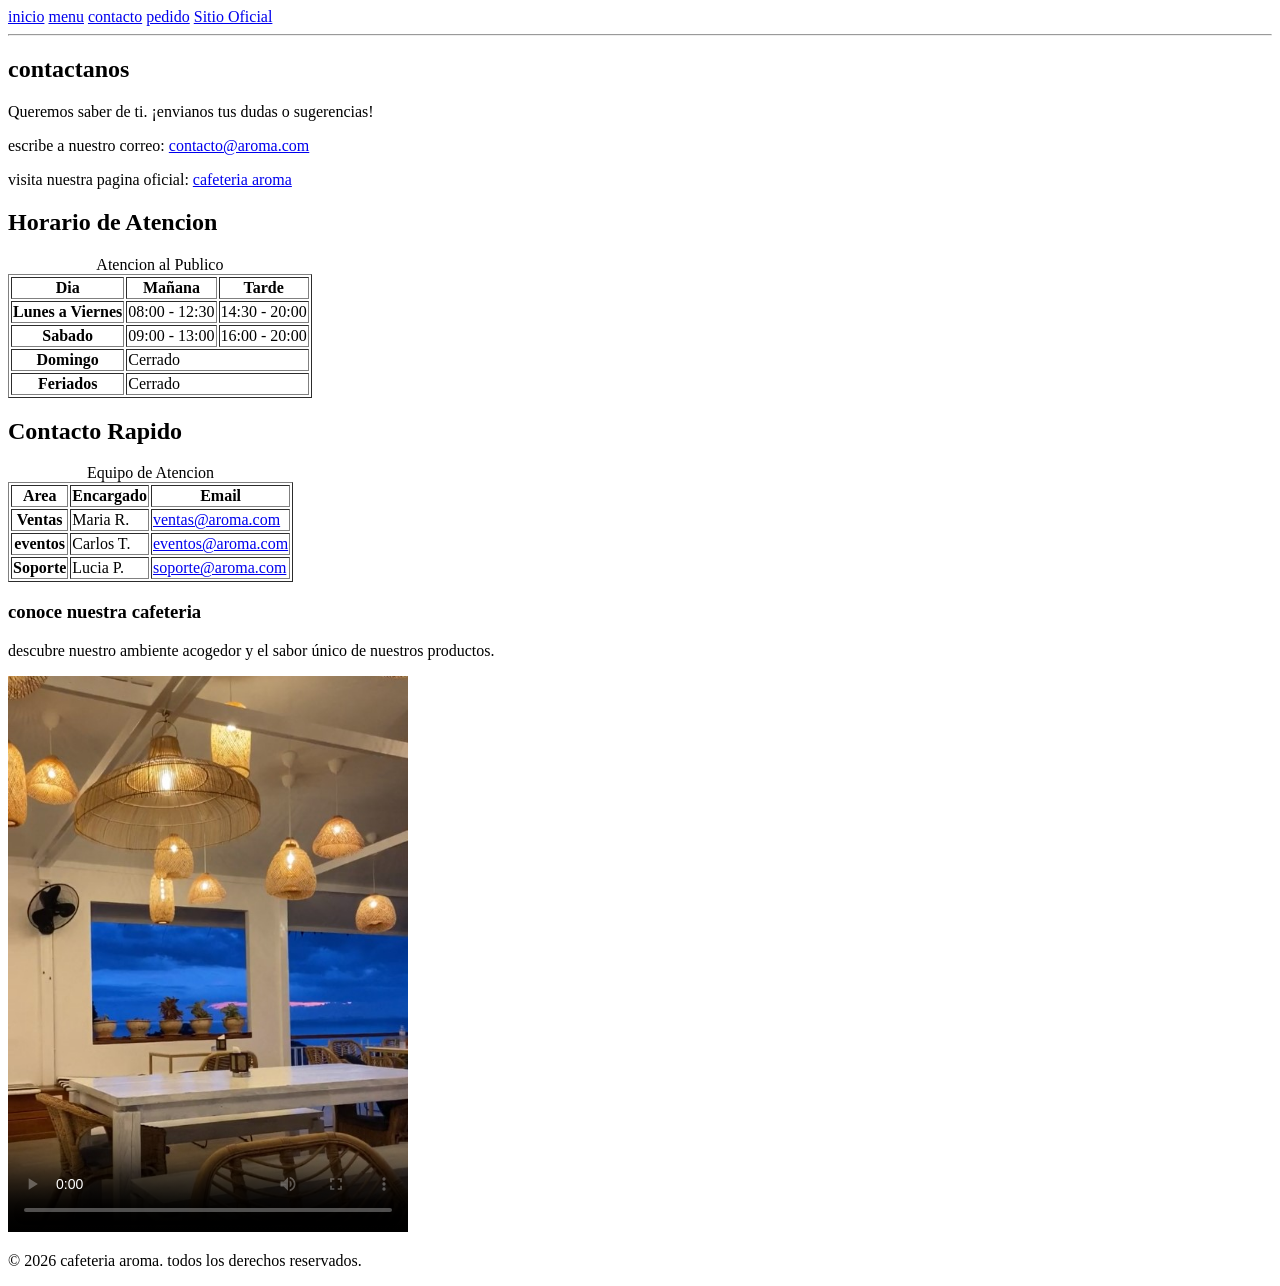
==== contacto.html @ 73f39318 "proyecto inicial cafeteria aroma" ====
<!DOCTYPE html>
<html lang="es">
    <head>
        <meta charset="UTF-8" />
        <title>contacto - cafeteria aroma</title>
    </head>
    <body>
        <header>
            <nav>
                <a href="index.html">inicio</a>
                <a href="menu.html">menu</a>
                <a href="contacto.html">contacto</a>
                <a href="pedido.html">pedido</a>
                <a href="https://cafearoma.com">Sitio Oficial</a>
            </nav>
        </header>
        <hr />

        <main>
            <section>
                <h1>contactanos</h1>
                <p>Queremos saber de ti. ¡envianos tus dudas o sugerencias!</p>
                <p>
                    escribe a nuestro correo:
                    <a href="mailto:contacto@aroma.com">contacto@aroma.com</a>
                </p>
                <p>
                    visita nuestra pagina oficial:
                    <a href="https://cafearoma.com" target="_blank" title="sitio oficial">cafeteria aroma</a>
                </p>
            </section>

            <section>
                <h2>Horario de Atencion</h2>

                <table border="1">
                    <caption>Atencion al Publico</caption>

                    <thead>
                        <tr>
                            <th scope="col">Dia</th>
                            <th scope="col">Mañana</th>
                            <th scope="col">Tarde</th>
                        </tr>
                    </thead>
                    
                    <tbody>
                        <tr>
                            <th scope="row" rowspan="1">Lunes a Viernes</th>
                            <td>08:00 - 12:30</td>
                            <td>14:30 - 20:00</td>
                        </tr>

                        <tr>
                            <th scope="row" rowspan="1">Sabado</th>
                            <td>09:00 - 13:00</td>
                            <td>16:00 - 20:00</td>
                        </tr>

                        <tr>
                            <th scope="row" rowspan="1">Domingo</th>
                            <td colspan="2">Cerrado</td>
                        </tr>

                        <tr>
                            <th scope="row" rowspan="1">Feriados</th>
                            <td colspan="2">Cerrado</td>
                        </tr>
                    </tbody>
                </table>
            </section>

            <section>
                <h2>Contacto Rapido</h2>
                <table border="1">
                    <caption>Equipo de Atencion</caption>
                    <thead>
                        <tr>
                            <th scope="col">Area</th>
                            <th scope="col">Encargado</th>
                            <th scope="col">Email</th>
                        </tr>
                    </thead>

                    <tbody>
                        <tr>
                            <th scope="row">Ventas</th>
                            <td>Maria R.</td>
                            <td><a href="mailto:ventas@aroma.com">ventas@aroma.com</a></td>
                        </tr>

                        <tr>
                            <th scope="row">eventos</th>
                            <td>Carlos T.</td>
                            <td><a href="mailto:eventos@aroma.com">eventos@aroma.com</a></td>
                        </tr>

                        <tr>
                            <th scope="row">Soporte</th>
                            <td>Lucia P.</td>
                            <td><a href="mailto:soporte@aroma.com">soporte@aroma.com</a></td>
                        </tr>
                    </tbody>
                </table>
            </section>

        </main>

        <!-- video de presentacion de la cafeteria -->

        <h3>conoce nuestra cafeteria</h3>
        <p>descubre nuestro ambiente acogedor y el sabor único de nuestros productos.</p>
        <video width="400px" controls poster="img/preview.jpg" controlslist="nodownload">
            <source src="video/recorrido-cafeteria.mp4" type="video/mp4"/>
            tu navegador no puede reproducir este video.
        </video> 
        

        <footer>
            <p>&copy; 2026 cafeteria aroma. todos los derechos reservados.</p>
        </footer>
    </body>
</html>
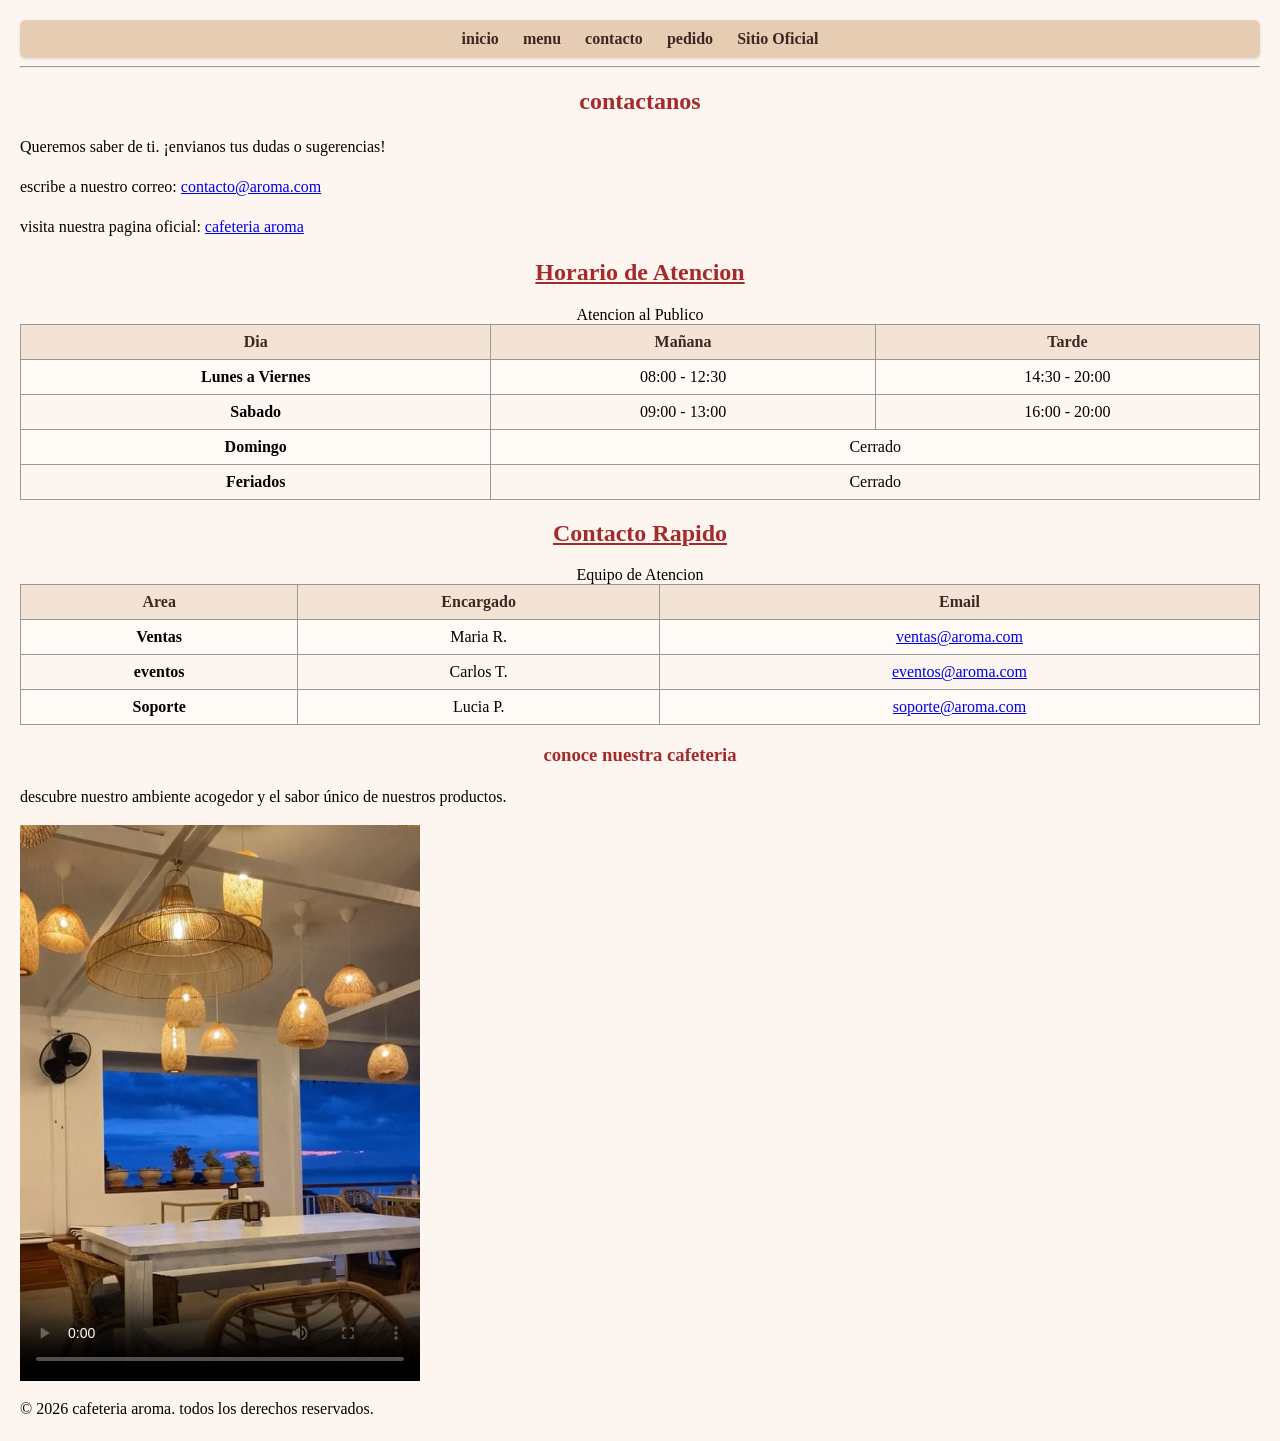
==== commit c08419c5: "termine la P1" ====
--- a/contacto.html
+++ b/contacto.html
@@ -4,6 +4,11 @@
     <head>
         <meta charset="UTF-8" />
         <title>contacto - cafeteria aroma</title>
+
+        <link rel="stylesheet" href="css/styles.css"/>
+        <!-- Hoja de estilos para impresión -->
+        <link rel="stylesheet" href="css/print.css" media="print" />
+        
     </head>
     <body>
         <header>
--- a/css/styles.css
+++ b/css/styles.css
@@ -0,0 +1,150 @@
+
+/* 1. estilo general */
+
+body {
+    fort-family: arial,sans-serif;
+    background-color: #fdf6f0;
+    margin: 20px;
+}
+
+/* 2. encabezados */
+
+h1,h2,h3 {
+  color:brown;
+  text-align: center;
+}
+
+/* 3. tablas */
+
+table {
+   border-collapse: collapse;
+   width: 100% 
+}
+table {
+   border-collapse: collapse;
+   width: 100% 
+}
+th,td {
+    border: 1px solid #999;
+    padding: 8px;
+    text-align: center;
+}
+
+/* 4. navegacion */
+
+nav {
+    background-color: #e6ccb2;
+    padding: 10px;
+    text-align: center;
+}
+nav a {
+    margin: 0 10px;
+    text-decoration: none;
+    color: #3e2723;
+    font-weight: bold;
+}
+nav a:hover {
+    color: #ff5722;   
+      /* cambia de color al pasar el mouse */
+}
+
+/* 5. parrafos */
+
+p {
+    font-size: 16px;
+    line-height: 1.5;
+}
+
+/* mergen vertical suave entre secciones dentro de main */
+
+main >section{
+    margin: 18px 0;
+}
+
+/* separacion para aside (bloque lateral) */
+
+aside {
+    margin: 16px 0 ;
+    padding: 10px;
+    background:#fff8f1;
+    border:1px solid #e1c8ad;
+    border-radius: 6px;
+}
+
+/* encabezados de tabla resaltados  */
+
+
+thead th {
+    background: #f2e3d4;
+    color: #3e2723;
+}
+
+/* pie de tabla con estilo sueave */
+
+tfoot td {
+    background: #fbefe3;
+    font-style: italic;
+}
+
+/* zebra striping para filas del cuerpo (legibilidad) */
+
+tbody tr:nth-child(odd){
+    background:#fffaf5;
+}
+
+/* estado de enlaces(global) */
+
+a:visited{opacity: 0.95;}
+a:active{transform:scale(0.98);}
+
+/* enlaces dentro de listas (enlaces utiles) */
+
+aside ul li a {
+    display: inline-block;
+    padding: 2px 4px;
+    border-radius: 4px;
+}
+aside ul li a:hover {
+    background: #ffe2c9;
+}
+
+/* formularios */
+
+fieldset {border: 1px solid #d7bfa7; padding: 10px; border-radius: 6px;}
+legend{font-weight: bold; color: #5a3825;}
+
+label { display: inline-block; margin: 6px 0 4px; }
+
+input, select, textarea, button {
+    font: inherit;
+    padding: 6px 8px;
+    border: 1px solid #c7b29a;
+    border-radius: 4px;
+}
+
+button {
+    background: brown;
+    color: #fff;
+    border: none;
+    cursor: pointer;
+}
+
+button:hover { opacity: 0.9; }
+
+/* Imágenes y video adaptables */
+
+img, video {
+    max-width: 100%;
+    height: auto;
+    display: block;
+}    
+
+/* Contenedor nav: sombra ligera y bordes redondeados */
+
+nav{
+    border-radius: 6px;
+    box-shadow: 0 1px 3px rgba(62, 39, 35, 0.15);
+}
+
+main > section > h2 { text-decoration: underline; }
+
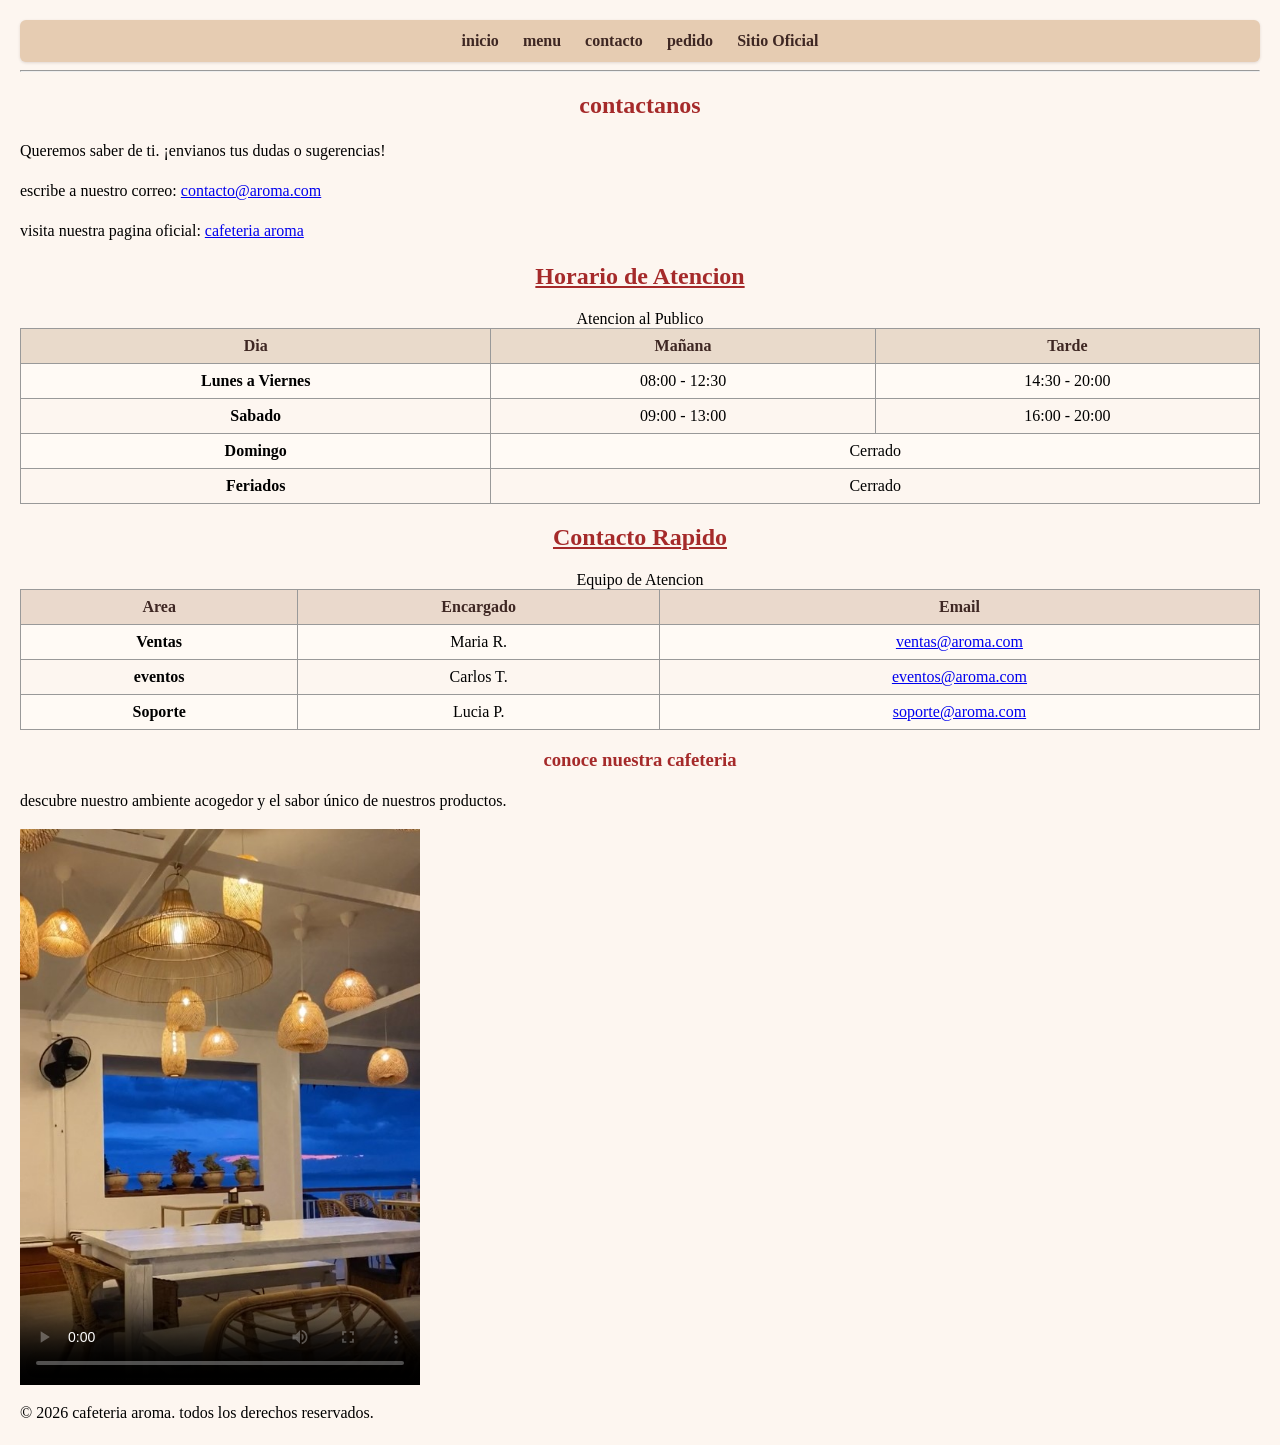
==== commit 45705897: "pactica 2 la mitad" ====
--- a/contacto.html
+++ b/contacto.html
@@ -39,7 +39,7 @@
             <section>
                 <h2>Horario de Atencion</h2>
 
-                <table border="1">
+                <table class="tabla-horarios" border="1">
                     <caption>Atencion al Publico</caption>
 
                     <thead>
@@ -78,7 +78,7 @@
 
             <section>
                 <h2>Contacto Rapido</h2>
-                <table border="1">
+                <table class="tabla-equipo" border="1">
                     <caption>Equipo de Atencion</caption>
                     <thead>
                         <tr>
--- a/css/styles.css
+++ b/css/styles.css
@@ -148,3 +148,103 @@
 
 main > section > h2 { text-decoration: underline; }
 
+/* Etiqueta + descendente: enlaces dentro de la navegación */
+
+nav a {
+/* ya tienes reglas; agregamos una sutil separación vertical en móviles */
+  line-height: 1.4;
+}
+
+/* Título de bienvenida específico en index.html */
+
+#titulo-bienvenida {
+    letter-spacing: 0.5px;
+    margin-bottom: 10px;
+}
+
+/* Promoción destacada (index.html) */
+
+.promo {
+    background: #ffe8d6;
+    border: 1px dashed brown;
+    padding: 10px;
+    border-radius: 6px;
+    display: inline-block;
+}
+
+/* Sección de precios (menu.html) */
+
+.seccion-precios > h2 {
+    text-decoration: underline;
+    /* descendente directo */
+}
+
+/* Tablas específicas */
+
+.tabla-compacta th, .tabla-compacta td {
+    padding: 6px;
+   /* un poco más compacto que el general */
+}
+
+/* Tabla de menú (menu.html) */
+
+.tabla-menu thead th { background: #f2e3d4; color: #3e2723; }
+
+.tabla-menu tbody tr:nth-child(odd) { background: #fffaf5; }
+
+/* Tabla de desayunos (menu.html) */
+
+.tabla-desayunos thead th { background: #efe1d6; }
+.tabla-desayunos tfoot td { background: #fbefe3; font-style: italic; }
+
+/* Tablas de contacto (contacto.html) */
+
+.tabla-horarios thead th { background: #e9dacb; }
+.tabla-equipo thead th { background: #ead9cc; }
+
+/* Todo lo que ocurra dentro del formulario de pedido */
+
+.form-pedido fieldset {
+    border: 1px solid #cdb8a8;
+    padding: 10px;
+    border-radius: 6px;
+    margin-bottom: 10px;
+}
+.form-pedido legend { 
+    color: brown;
+    font-weight: bold;
+}
+
+/* Input/Select/Textarea dentro del formulario */
+
+.form-pedido label {
+    display: inline-block;
+    margin: 6px 0 4px;
+}
+.form-pedido input,
+.form-pedido select,
+.form-pedido textarea {
+    font: inherit;
+    padding: 6px 8px;
+    border: 1px solid #bfa995;
+    border-radius: 4px;
+}
+
+/* Botones reutilizables */
+
+.btn {
+    font: inherit;
+    padding: 8px 12px;
+    border-radius: 4px;
+    border: none;
+    cursor: pointer;
+}
+.btn-primario {
+    background: brown; color: #fff;
+}    
+.btn-secundario {
+    background: #d7ccc8; color: #3e2723;
+}
+.btn:hover { opacity: 0.9; }    
+
+
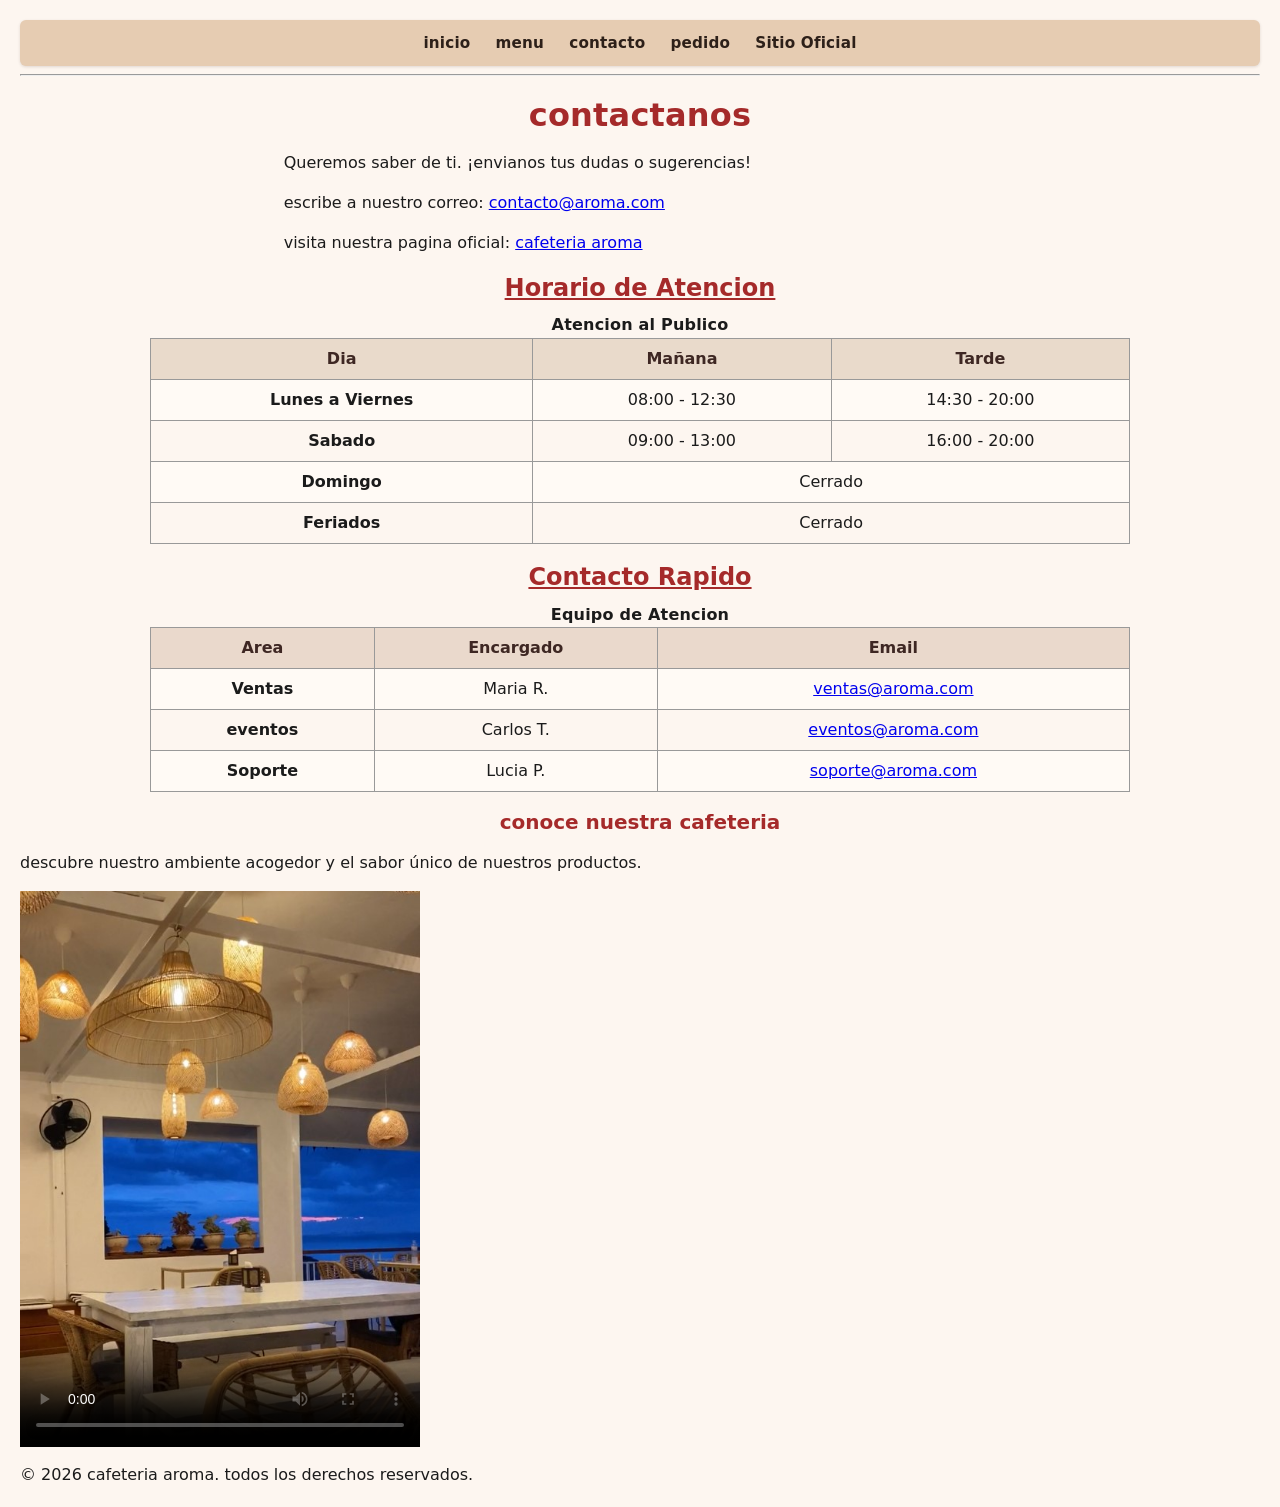
==== commit 51841713: "practica12 terminado la parte de guia" ====
--- a/contacto.html
+++ b/contacto.html
@@ -1,129 +1,152 @@
+<!doctype html>
+<html lang="es">
+  <head>
+    <meta name="author" content="elmer" />
+    <meta name="copyright" content="© 2026 Cafeteria Aroma" />
+    <meta charset="UTF-8" />
 
-<!DOCTYPE html>
-<html lang="es">
-    <head>
-        <meta charset="UTF-8" />
-        <title>contacto - cafeteria aroma</title>
+    <link
+      rel="stylesheet"
+      href="https://fonts.googleapis.com/css2?family=Inter:wght@400;600&family=Poppins:wg
+         ht@600;800&display=swap"
+    />
 
-        <link rel="stylesheet" href="css/styles.css"/>
-        <!-- Hoja de estilos para impresión -->
-        <link rel="stylesheet" href="css/print.css" media="print" />
-        
-    </head>
-    <body>
-        <header>
-            <nav>
-                <a href="index.html">inicio</a>
-                <a href="menu.html">menu</a>
-                <a href="contacto.html">contacto</a>
-                <a href="pedido.html">pedido</a>
-                <a href="https://cafearoma.com">Sitio Oficial</a>
-            </nav>
-        </header>
-        <hr />
+    <meta name="viewport" content="width=device-width, initial-scale=1.0" />
+    <meta
+      name="description"
+      content="Bienvenidos a la Cafetería Aroma, café de especialidad y repostería artesanal en Cochabamba."
+    />
+    <title>Cafeteria Aroma</title>
 
-        <main>
-            <section>
-                <h1>contactanos</h1>
-                <p>Queremos saber de ti. ¡envianos tus dudas o sugerencias!</p>
-                <p>
-                    escribe a nuestro correo:
-                    <a href="mailto:contacto@aroma.com">contacto@aroma.com</a>
-                </p>
-                <p>
-                    visita nuestra pagina oficial:
-                    <a href="https://cafearoma.com" target="_blank" title="sitio oficial">cafeteria aroma</a>
-                </p>
-            </section>
+    <link rel="stylesheet" href="css/styles.css" />
+    <!-- Hoja de estilos para impresión -->
+    <link rel="stylesheet" href="css/print.css" media="print" />
+  </head>
+  <body>
+    <header>
+      <nav>
+        <a href="index.html">inicio</a>
+        <a href="menu.html">menu</a>
+        <a href="contacto.html">contacto</a>
+        <a href="pedido.html">pedido</a>
+        <a href="https://cafearoma.com">Sitio Oficial</a>
+      </nav>
+    </header>
+    <hr />
 
-            <section>
-                <h2>Horario de Atencion</h2>
+    <main>
+      <section>
+        <h1>contactanos</h1>
+        <p>Queremos saber de ti. ¡envianos tus dudas o sugerencias!</p>
+        <p>
+          escribe a nuestro correo:
+          <a href="mailto:contacto@aroma.com">contacto@aroma.com</a>
+        </p>
+        <p>
+          visita nuestra pagina oficial:
+          <a href="https://cafearoma.com" target="_blank" title="sitio oficial"
+            >cafeteria aroma</a
+          >
+        </p>
+      </section>
 
-                <table class="tabla-horarios" border="1">
-                    <caption>Atencion al Publico</caption>
+      <section>
+        <h2>Horario de Atencion</h2>
 
-                    <thead>
-                        <tr>
-                            <th scope="col">Dia</th>
-                            <th scope="col">Mañana</th>
-                            <th scope="col">Tarde</th>
-                        </tr>
-                    </thead>
-                    
-                    <tbody>
-                        <tr>
-                            <th scope="row" rowspan="1">Lunes a Viernes</th>
-                            <td>08:00 - 12:30</td>
-                            <td>14:30 - 20:00</td>
-                        </tr>
+        <table class="tabla-horarios" border="1">
+          <caption>
+            Atencion al Publico
+          </caption>
 
-                        <tr>
-                            <th scope="row" rowspan="1">Sabado</th>
-                            <td>09:00 - 13:00</td>
-                            <td>16:00 - 20:00</td>
-                        </tr>
+          <thead>
+            <tr>
+              <th scope="col">Dia</th>
+              <th scope="col">Mañana</th>
+              <th scope="col">Tarde</th>
+            </tr>
+          </thead>
 
-                        <tr>
-                            <th scope="row" rowspan="1">Domingo</th>
-                            <td colspan="2">Cerrado</td>
-                        </tr>
+          <tbody>
+            <tr>
+              <th scope="row" rowspan="1">Lunes a Viernes</th>
+              <td>08:00 - 12:30</td>
+              <td>14:30 - 20:00</td>
+            </tr>
 
-                        <tr>
-                            <th scope="row" rowspan="1">Feriados</th>
-                            <td colspan="2">Cerrado</td>
-                        </tr>
-                    </tbody>
-                </table>
-            </section>
+            <tr>
+              <th scope="row" rowspan="1">Sabado</th>
+              <td>09:00 - 13:00</td>
+              <td>16:00 - 20:00</td>
+            </tr>
 
-            <section>
-                <h2>Contacto Rapido</h2>
-                <table class="tabla-equipo" border="1">
-                    <caption>Equipo de Atencion</caption>
-                    <thead>
-                        <tr>
-                            <th scope="col">Area</th>
-                            <th scope="col">Encargado</th>
-                            <th scope="col">Email</th>
-                        </tr>
-                    </thead>
+            <tr>
+              <th scope="row" rowspan="1">Domingo</th>
+              <td colspan="2">Cerrado</td>
+            </tr>
 
-                    <tbody>
-                        <tr>
-                            <th scope="row">Ventas</th>
-                            <td>Maria R.</td>
-                            <td><a href="mailto:ventas@aroma.com">ventas@aroma.com</a></td>
-                        </tr>
+            <tr>
+              <th scope="row" rowspan="1">Feriados</th>
+              <td colspan="2">Cerrado</td>
+            </tr>
+          </tbody>
+        </table>
+      </section>
 
-                        <tr>
-                            <th scope="row">eventos</th>
-                            <td>Carlos T.</td>
-                            <td><a href="mailto:eventos@aroma.com">eventos@aroma.com</a></td>
-                        </tr>
+      <section>
+        <h2>Contacto Rapido</h2>
+        <table class="tabla-equipo" border="1">
+          <caption>
+            Equipo de Atencion
+          </caption>
+          <thead>
+            <tr>
+              <th scope="col">Area</th>
+              <th scope="col">Encargado</th>
+              <th scope="col">Email</th>
+            </tr>
+          </thead>
 
-                        <tr>
-                            <th scope="row">Soporte</th>
-                            <td>Lucia P.</td>
-                            <td><a href="mailto:soporte@aroma.com">soporte@aroma.com</a></td>
-                        </tr>
-                    </tbody>
-                </table>
-            </section>
+          <tbody>
+            <tr>
+              <th scope="row">Ventas</th>
+              <td>Maria R.</td>
+              <td><a href="mailto:ventas@aroma.com">ventas@aroma.com</a></td>
+            </tr>
 
-        </main>
+            <tr>
+              <th scope="row">eventos</th>
+              <td>Carlos T.</td>
+              <td><a href="mailto:eventos@aroma.com">eventos@aroma.com</a></td>
+            </tr>
 
-        <!-- video de presentacion de la cafeteria -->
+            <tr>
+              <th scope="row">Soporte</th>
+              <td>Lucia P.</td>
+              <td><a href="mailto:soporte@aroma.com">soporte@aroma.com</a></td>
+            </tr>
+          </tbody>
+        </table>
+      </section>
+    </main>
 
-        <h3>conoce nuestra cafeteria</h3>
-        <p>descubre nuestro ambiente acogedor y el sabor único de nuestros productos.</p>
-        <video width="400px" controls poster="img/preview.jpg" controlslist="nodownload">
-            <source src="video/recorrido-cafeteria.mp4" type="video/mp4"/>
-            tu navegador no puede reproducir este video.
-        </video> 
-        
+    <!-- video de presentacion de la cafeteria -->
 
-        <footer>
-            <p>&copy; 2026 cafeteria aroma. todos los derechos reservados.</p>
-        </footer>
-    </body>
+    <h3>conoce nuestra cafeteria</h3>
+    <p>
+      descubre nuestro ambiente acogedor y el sabor único de nuestros productos.
+    </p>
+    <video
+      width="400px"
+      controls
+      poster="img/preview.jpg"
+      controlslist="nodownload"
+    >
+      <source src="video/recorrido-cafeteria.mp4" type="video/mp4" />
+      tu navegador no puede reproducir este video.
+    </video>
+
+    <footer>
+      <p>&copy; 2026 cafeteria aroma. todos los derechos reservados.</p>
+    </footer>
+  </body>
 </html>
--- a/css/styles.css
+++ b/css/styles.css
@@ -1,250 +1,565 @@
+/* Asegura que padding y border se incluyan en el ancho/alto */
+
+* {
+  box-sizing: border-box;
+}
 
 /* 1. estilo general */
 
 body {
-    fort-family: arial,sans-serif;
-    background-color: #fdf6f0;
-    margin: 20px;
+  font-family: arial, sans-serif;
+  background-color: #fdf6f0;
+  margin: 20px;
 }
 
 /* 2. encabezados */
 
-h1,h2,h3 {
-  color:brown;
+h1,
+h2,
+h3 {
+  color: brown;
   text-align: center;
 }
 
 /* 3. tablas */
 
 table {
-   border-collapse: collapse;
-   width: 100% 
+  border-collapse: collapse;
+  width: 100%;
 }
 table {
-   border-collapse: collapse;
-   width: 100% 
-}
-th,td {
-    border: 1px solid #999;
-    padding: 8px;
-    text-align: center;
+  border-collapse: collapse;
+  width: 100%;
+}
+th,
+td {
+  border: 1px solid #999;
+  padding: 8px;
+  text-align: center;
 }
 
 /* 4. navegacion */
 
 nav {
-    background-color: #e6ccb2;
-    padding: 10px;
-    text-align: center;
+  background-color: #e6ccb2;
+  padding: 10px;
+  text-align: center;
 }
 nav a {
-    margin: 0 10px;
-    text-decoration: none;
-    color: #3e2723;
-    font-weight: bold;
+  margin: 0 10px;
+  text-decoration: none;
+  color: #3e2723;
+  font-weight: bold;
 }
 nav a:hover {
-    color: #ff5722;   
-      /* cambia de color al pasar el mouse */
+  color: #ff5722;
+  /* cambia de color al pasar el mouse */
 }
 
 /* 5. parrafos */
 
 p {
-    font-size: 16px;
-    line-height: 1.5;
+  font-size: 16px;
+  line-height: 1.5;
 }
 
 /* mergen vertical suave entre secciones dentro de main */
 
-main >section{
-    margin: 18px 0;
+main > section {
+  margin: 18px 0;
 }
 
 /* separacion para aside (bloque lateral) */
 
 aside {
-    margin: 16px 0 ;
-    padding: 10px;
-    background:#fff8f1;
-    border:1px solid #e1c8ad;
-    border-radius: 6px;
+  margin: 16px 0;
+  padding: 10px;
+  background: #fff8f1;
+  border: 1px solid #e1c8ad;
+  border-radius: 6px;
 }
 
 /* encabezados de tabla resaltados  */
 
-
 thead th {
-    background: #f2e3d4;
-    color: #3e2723;
+  background: #f2e3d4;
+  color: #3e2723;
 }
 
 /* pie de tabla con estilo sueave */
 
 tfoot td {
-    background: #fbefe3;
-    font-style: italic;
+  background: #fbefe3;
+  font-style: italic;
 }
 
 /* zebra striping para filas del cuerpo (legibilidad) */
 
-tbody tr:nth-child(odd){
-    background:#fffaf5;
+tbody tr:nth-child(odd) {
+  background: #fffaf5;
 }
 
 /* estado de enlaces(global) */
 
-a:visited{opacity: 0.95;}
-a:active{transform:scale(0.98);}
+a:visited {
+  opacity: 0.95;
+}
+a:active {
+  transform: scale(0.98);
+}
 
 /* enlaces dentro de listas (enlaces utiles) */
 
 aside ul li a {
-    display: inline-block;
-    padding: 2px 4px;
-    border-radius: 4px;
+  display: inline-block;
+  padding: 2px 4px;
+  border-radius: 4px;
 }
 aside ul li a:hover {
-    background: #ffe2c9;
+  background: #ffe2c9;
 }
 
 /* formularios */
 
-fieldset {border: 1px solid #d7bfa7; padding: 10px; border-radius: 6px;}
-legend{font-weight: bold; color: #5a3825;}
-
-label { display: inline-block; margin: 6px 0 4px; }
-
-input, select, textarea, button {
-    font: inherit;
-    padding: 6px 8px;
-    border: 1px solid #c7b29a;
-    border-radius: 4px;
-}
-
+fieldset {
+  border: 1px solid #d7bfa7;
+  padding: 10px;
+  border-radius: 6px;
+}
+legend {
+  font-weight: bold;
+  color: #5a3825;
+}
+
+label {
+  display: inline-block;
+  margin: 6px 0 4px;
+}
+
+input,
+select,
+textarea,
 button {
-    background: brown;
-    color: #fff;
-    border: none;
-    cursor: pointer;
-}
-
-button:hover { opacity: 0.9; }
+  font: inherit;
+  padding: 6px 8px;
+  border: 1px solid #c7b29a;
+  border-radius: 4px;
+}
+
+button {
+  background: brown;
+  color: #fff;
+  border: none;
+  cursor: pointer;
+}
+
+button:hover {
+  opacity: 0.9;
+}
 
 /* Imágenes y video adaptables */
 
-img, video {
-    max-width: 100%;
-    height: auto;
-    display: block;
-}    
+img,
+video {
+  max-width: 100%;
+  height: auto;
+  display: block;
+}
 
 /* Contenedor nav: sombra ligera y bordes redondeados */
 
-nav{
-    border-radius: 6px;
-    box-shadow: 0 1px 3px rgba(62, 39, 35, 0.15);
-}
-
-main > section > h2 { text-decoration: underline; }
+nav {
+  border-radius: 6px;
+  box-shadow: 0 1px 3px rgba(62, 39, 35, 0.15);
+}
+
+main > section > h2 {
+  text-decoration: underline;
+}
 
 /* Etiqueta + descendente: enlaces dentro de la navegación */
 
 nav a {
-/* ya tienes reglas; agregamos una sutil separación vertical en móviles */
+  /* ya tienes reglas; agregamos una sutil separación vertical en móviles */
   line-height: 1.4;
 }
 
 /* Título de bienvenida específico en index.html */
 
 #titulo-bienvenida {
-    letter-spacing: 0.5px;
-    margin-bottom: 10px;
+  letter-spacing: 0.5px;
+  margin-bottom: 10px;
 }
 
 /* Promoción destacada (index.html) */
 
 .promo {
-    background: #ffe8d6;
-    border: 1px dashed brown;
-    padding: 10px;
-    border-radius: 6px;
-    display: inline-block;
+  background: #ffe8d6;
+  border: 1px dashed brown;
+  padding: 10px;
+  border-radius: 6px;
+  display: inline-block;
 }
 
 /* Sección de precios (menu.html) */
 
 .seccion-precios > h2 {
-    text-decoration: underline;
-    /* descendente directo */
+  text-decoration: underline;
+  /* descendente directo */
 }
 
 /* Tablas específicas */
 
-.tabla-compacta th, .tabla-compacta td {
-    padding: 6px;
-   /* un poco más compacto que el general */
+.tabla-compacta th,
+.tabla-compacta td {
+  padding: 6px;
+  /* un poco más compacto que el general */
 }
 
 /* Tabla de menú (menu.html) */
 
-.tabla-menu thead th { background: #f2e3d4; color: #3e2723; }
-
-.tabla-menu tbody tr:nth-child(odd) { background: #fffaf5; }
+.tabla-menu thead th {
+  background: #f2e3d4;
+  color: #3e2723;
+}
+
+.tabla-menu tbody tr:nth-child(odd) {
+  background: #fffaf5;
+}
 
 /* Tabla de desayunos (menu.html) */
 
-.tabla-desayunos thead th { background: #efe1d6; }
-.tabla-desayunos tfoot td { background: #fbefe3; font-style: italic; }
+.tabla-desayunos thead th {
+  background: #efe1d6;
+}
+.tabla-desayunos tfoot td {
+  background: #fbefe3;
+  font-style: italic;
+}
 
 /* Tablas de contacto (contacto.html) */
 
-.tabla-horarios thead th { background: #e9dacb; }
-.tabla-equipo thead th { background: #ead9cc; }
+.tabla-horarios thead th {
+  background: #e9dacb;
+}
+.tabla-equipo thead th {
+  background: #ead9cc;
+}
 
 /* Todo lo que ocurra dentro del formulario de pedido */
 
 .form-pedido fieldset {
-    border: 1px solid #cdb8a8;
-    padding: 10px;
-    border-radius: 6px;
-    margin-bottom: 10px;
-}
-.form-pedido legend { 
-    color: brown;
-    font-weight: bold;
+  border: 1px solid #cdb8a8;
+  padding: 10px;
+  border-radius: 6px;
+  margin-bottom: 10px;
+}
+.form-pedido legend {
+  color: brown;
+  font-weight: bold;
 }
 
 /* Input/Select/Textarea dentro del formulario */
 
 .form-pedido label {
-    display: inline-block;
-    margin: 6px 0 4px;
+  display: inline-block;
+  margin: 6px 0 4px;
 }
 .form-pedido input,
 .form-pedido select,
 .form-pedido textarea {
-    font: inherit;
-    padding: 6px 8px;
-    border: 1px solid #bfa995;
-    border-radius: 4px;
+  font: inherit;
+  padding: 6px 8px;
+  border: 1px solid #bfa995;
+  border-radius: 4px;
 }
 
 /* Botones reutilizables */
 
 .btn {
-    font: inherit;
-    padding: 8px 12px;
-    border-radius: 4px;
-    border: none;
-    cursor: pointer;
+  font: inherit;
+  padding: 8px 12px;
+  border-radius: 4px;
+  border: none;
+  cursor: pointer;
 }
 .btn-primario {
-    background: brown; color: #fff;
-}    
+  background: brown;
+  color: #fff;
+}
 .btn-secundario {
-    background: #d7ccc8; color: #3e2723;
-}
-.btn:hover { opacity: 0.9; }    
-
-
+  background: #d7ccc8;
+  color: #3e2723;
+}
+
+.btn:hover {
+  opacity: 0.9;
+}
+
+/* regla genreral para enlaces del nav */
+
+nav a {
+  color: #3e2723;
+}
+
+/* regla mas especifica: solo el primer enlace dentro de nav */
+
+nav a :first-child {
+  color: #5a3825;
+  font-weight: 900;
+}
+
+/* Caja visual para secciones de menu */
+
+.seccion-menu-lista {
+  background: #fff8f1;
+  border: 1px solid #e1c8ad;
+  border-radius: 6px;
+  padding: 10px;
+  margin: 14px 0;
+}
+
+/* Limitar ancho máximo del contenido principal (mejora lectura) */
+
+main {
+  max-width: 980px;
+  margin: 0 auto;
+}
+
+.destacado {
+  background: #fff8f1;
+  border-left: 4px solid brown;
+  padding: 10px;
+}
+
+#glosario {
+  color: #4e342e;
+  background: #f3e5ab;
+  padding: 6px;
+  border-radius: 4px;
+}
+
+.tabla-menu,
+.tabla-desayunos {
+  box-shadow: 0 2px 4px rgba(0, 0, 0, 0.1);
+}
+
+.form-pedido label {
+  font-weight: bold;
+  color: #5a3825;
+}
+
+aside ul li a {
+  display: block;
+  padding: 4px;
+  border-bottom: 1px dotted #c7b29a;
+}
+aside ul li a:hover {
+  background: #4dada7;
+}
+
+/* Caja de prueba */
+
+.caja {
+  width: 200px;
+  /* height: 120px; */
+  background-color: #ffe0b2;
+  /* color de fondo suave */
+
+  padding: 20px;
+  /* espacio interno */
+
+  border: 3px solid brown;
+  /* borde visible */
+
+  margin: 15px;
+  /* espacio externo */
+}
+
+.caja-margen {
+  background-color: #c8e6c9;
+  border: 2px solid green;
+  padding: 15px;
+  margin: 50px;
+
+  /* width: 200px; */
+}
+
+.caja-borde {
+  background-color: #bbdefb;
+  padding: 20px;
+  /* borde con guiones */
+  border: 5px dashed blue;
+  margin: 10px;
+}
+
+.caja-1 {
+  width: 200px;
+  box-sizing: content-box;
+  padding: 30px;
+  border: 5px solid;
+}
+
+.caja-2 {
+  width: 200px;
+  box-sizing: border-box;
+  padding: 30px;
+  border: 5px solid;
+}
+
+/* TIPOGRAFÍA BASE AROMA */
+/* Si agregaste Google Fonts */
+
+:root {
+  /* Escala tipográfica */
+
+  /* párrafos */
+  --fs-base: 16px;
+  /* notas, pie */
+  --fs-sm: 14px;
+  --fs-h3: 20px;
+  --fs-h2: 24px;
+  --fs-h1: 32px;
+
+  /* Pilas tipográficas */
+
+  --font-body:
+    "Inter", system-ui, -apple-system, "Segoe UI", Roboto, "Helvetica Neue",
+    Arial, sans-serif;
+  --font-heading:
+    "Poppins", system-ui, -apple-system, "Segoe UI", Roboto, "Helvetica Neue",
+    Arial, sans-serif;
+}
+
+/* Si NO agregaste Google Fonts, usa esta pila “local”: */
+
+:root {
+  --fs-base: 16px;
+  --fs-sm: 14px;
+  --fs-h3: 20px;
+  --fs-h2: 24px;
+  --fs-h1: 32px;
+  --font-body:
+    system-ui, -apple-system, "Segoe UI", Roboto, "Helvetica Neue", Arial,
+    sans- serif;
+
+  --font-heading:
+    system-ui, -apple-system, "Segoe UI", Roboto, "Helvetica Neue", Arial,
+    sans-serif;
+}
+
+/* 1rem = 16px */
+html {
+  font-size: 100%;
+}
+body {
+  font-family: var(--font-body);
+  font-size: var(--fs-base);
+  line-height: 1.6;
+  /* buen contraste sobre tu fondo #fdf6f0 */
+  color: #222;
+}
+
+/* Jerarquía de títulos (usa tu color marrón existente) */
+h1,
+h2,
+h3 {
+  font-family: var(--font-heading);
+  /* mantengo tu línea visual */
+  color: brown;
+  /* lo tenías ya */
+  text-align: center;
+  line-height: 1.25;
+  margin: 0.6em 0 0.4em;
+}
+h1 {
+  font-size: var(--fs-h1);
+  font-weight: 800;
+  letter-spacing: 0.2px;
+}
+h2 {
+  font-size: var(--fs-h2);
+  font-weight: 700;
+}
+h3 {
+  font-size: var(--fs-h3);
+  font-weight: 600;
+}
+
+/* Párrafos y texto auxiliar */
+
+p {
+  font-size: var(--fs-base);
+}
+small,
+tfoot td {
+  font-size: var(--fs-sm);
+}
+
+/* Legibilidad en bloques de lectura */
+main {
+  max-width: 980px;
+  margin: 0 auto;
+}
+
+/* Longitud de línea cómoda en párrafos largos */
+section p {
+  /* ~70 caracteres por línea */
+  max-width: 70ch;
+  margin-left: auto;
+  margin-right: auto;
+  /* títulos centrados, textos alineados a la izquierda  */
+  text-align: left;
+}
+
+/* Párrafos dentro de aside y tablas: evita líneas muy largas */
+aside p,
+td,
+th {
+  line-height: 1.5;
+}
+
+nav a {
+  /* ya lo tenías en bold; 600 con Inter queda bien */
+  font-weight: 600;
+  font-size: 0.95rem;
+  letter-spacing: 0.2px;
+}
+
+caption {
+  font-family: var(--font-heading);
+  font-weight: 700;
+  letter-spacing: 0.2px;
+}
+thead th {
+  font-weight: 600;
+}
+tfoot td {
+  font-style: italic;
+  opacity: 0.9;
+}
+
+label {
+  font-weight: 600;
+}
+input::placeholder,
+textarea::placeholder {
+  color: #8d7b6f;
+}
+button {
+  font-weight: 700;
+  letter-spacing: 0.3px;
+}
+
+/* Eleva un poco el contraste general del texto */
+body {
+  color: #1b1b1b;
+}
+/* Enlaces del nav: asegúrate de AA mínimo */
+nav a {
+  color: #2d2019;
+}
+/* ya lo tenías */
+nav a:hover {
+  color: #ff5722;
+}
